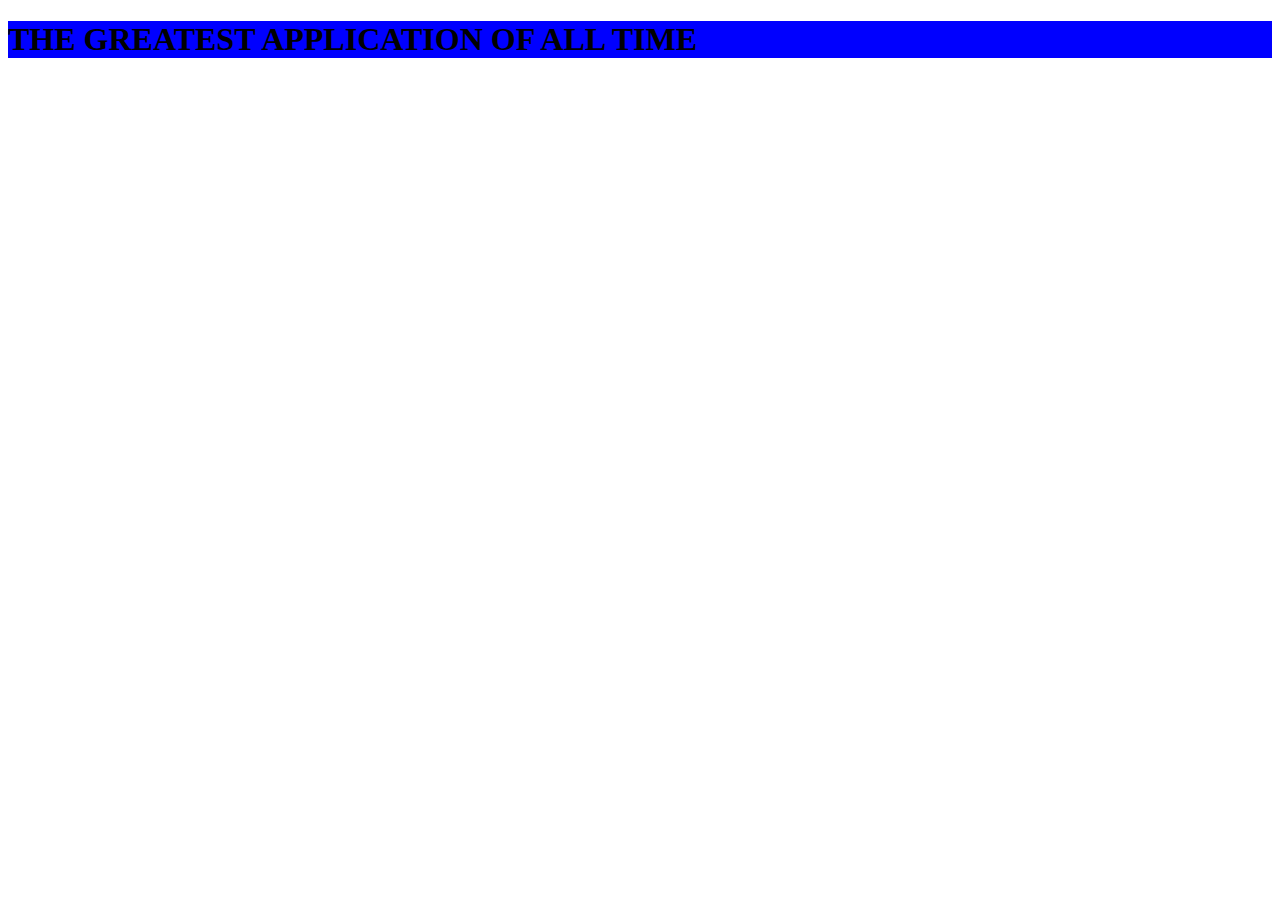
==== index.html @ 91b03dde "added jquery minified to HTML- JS File document ready." ====
<!DOCTYPE html>
<html lang="en">
  <head>
    <meta charset="UTF-8" />
    <meta
      name="viewport"
      content="width=device-width, initial-scale=1.0"
    />
    <link rel="stylesheet" href="./assets/styles/style.css" />
    <title>BruhHub</title>
  </head>
  <body>
    <h1>THE GREATEST APPLICATION OF ALL TIME</h1>
    <script
      src="https://code.jquery.com/jquery-3.5.1.min.js"
      integrity="sha256-9/aliU8dGd2tb6OSsuzixeV4y/faTqgFtohetphbbj0="
      crossorigin="anonymous"
    ></script>
    <script text="text/javascipt" src="scripts.js"></script>
  </body>
</html>
---- assets/styles/style.css ----
h1{
    background-color: blue;
}
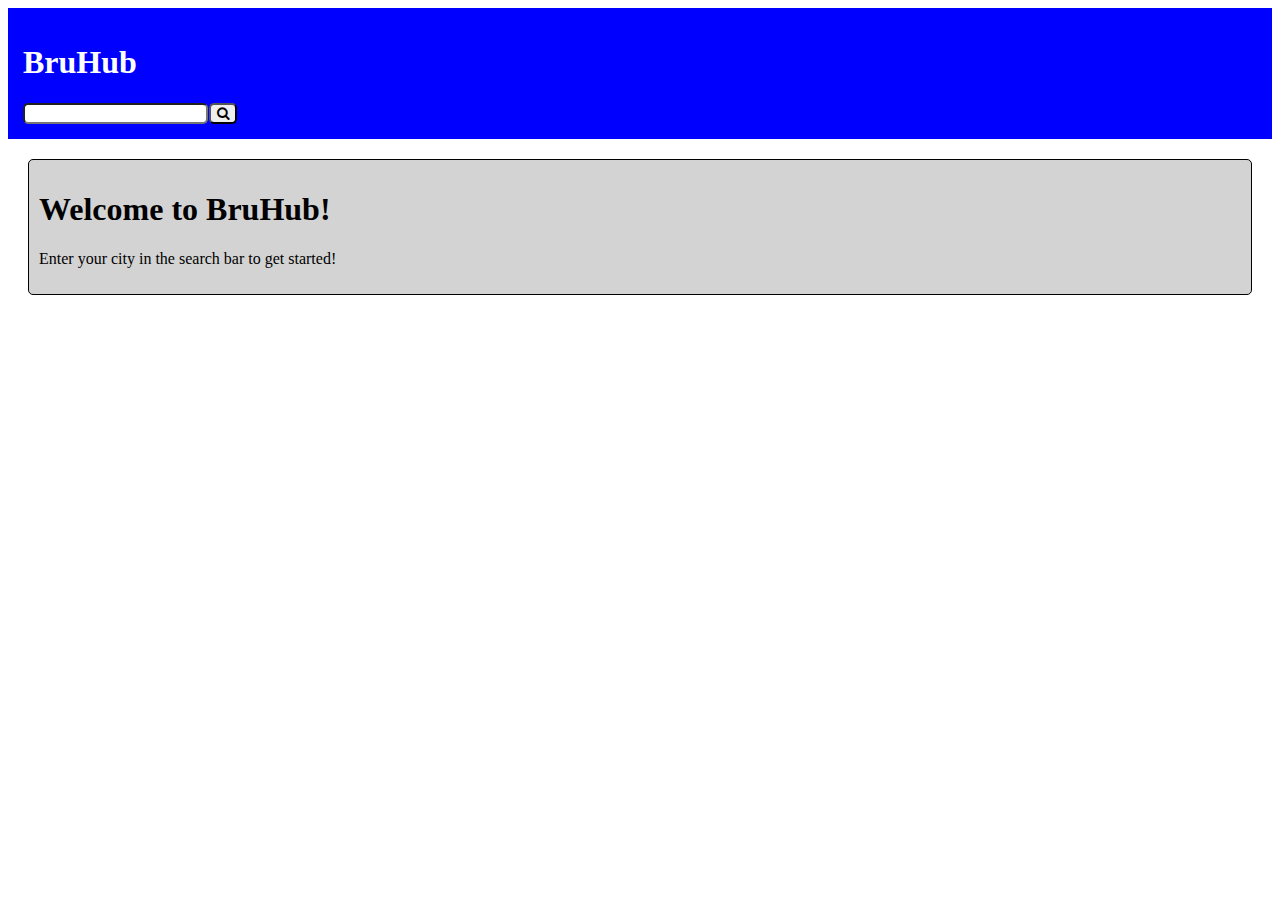
==== commit 8e40f393: "added styling for main box" ====
--- a/index.html
+++ b/index.html
@@ -1,21 +1,22 @@
 <!DOCTYPE html>
 <html lang="en">
-  <head>
-    <meta charset="UTF-8" />
-    <meta
-      name="viewport"
-      content="width=device-width, initial-scale=1.0"
-    />
-    <link rel="stylesheet" href="./assets/styles/style.css" />
-    <title>BruhHub</title>
-  </head>
-  <body>
-    <h1>THE GREATEST APPLICATION OF ALL TIME</h1>
-    <script
-      src="https://code.jquery.com/jquery-3.5.1.min.js"
-      integrity="sha256-9/aliU8dGd2tb6OSsuzixeV4y/faTqgFtohetphbbj0="
-      crossorigin="anonymous"
-    ></script>
-    <script text="text/javascipt" src="scripts.js"></script>
-  </body>
-</html>
+<head>
+    <meta charset="UTF-8">
+    <meta name="viewport" content="width=device-width, initial-scale=1.0">
+    <link rel="stylesheet" href="https://stackpath.bootstrapcdn.com/bootstrap/4.5.0/css/bootstrap.min.css" integrity="sha384-9aIt2nRpC12Uk9gS9baDl411NQApFmC26EwAOH8WgZl5MYYxFfc+NcPb1dKGj7Sk" crossorigin="anonymous">
+    <link rel="stylesheet" href="https://cdnjs.cloudflare.com/ajax/libs/font-awesome/4.7.0/css/font-awesome.min.css">
+    <link rel="stylesheet" href="./assets/styles/style.css">
+    <title>BruHub</title>
+</head>
+<body>
+    <header>
+        <h1>BruHub</h1>
+        <form type="text" id="search-bar"><input id="search-text"><button id="search-btn"><i class="fa fa-search"></i></button></form>
+    </header>
+    <div class="main-box">
+        <h1>Welcome to BruHub!</h1>
+        <p>Enter your city in the search bar to get started!</p>
+    </div>
+    <script src="https://code.jquery.com/jquery-3.4.1.min.js"></script>
+</body>
+</html>--- a/assets/styles/style.css
+++ b/assets/styles/style.css
@@ -1,3 +1,27 @@
-h1{
+header {
     background-color: blue;
+    color: white;
+    padding: 15px;
+    /* position: fixed;
+    top: 0;
+    width: 100% */
+}
+
+input {
+    border-radius: 5px;
+}
+
+.main-box {
+    margin: 20px;
+    border-style: solid;
+    border-width: 1px;
+    border-color: black;
+    border-radius: 5px;
+    padding: 10px;
+    background-color: lightgray;
+}
+
+#search-btn {
+    border-radius: 5px;
+    margin-left: 1px;
 }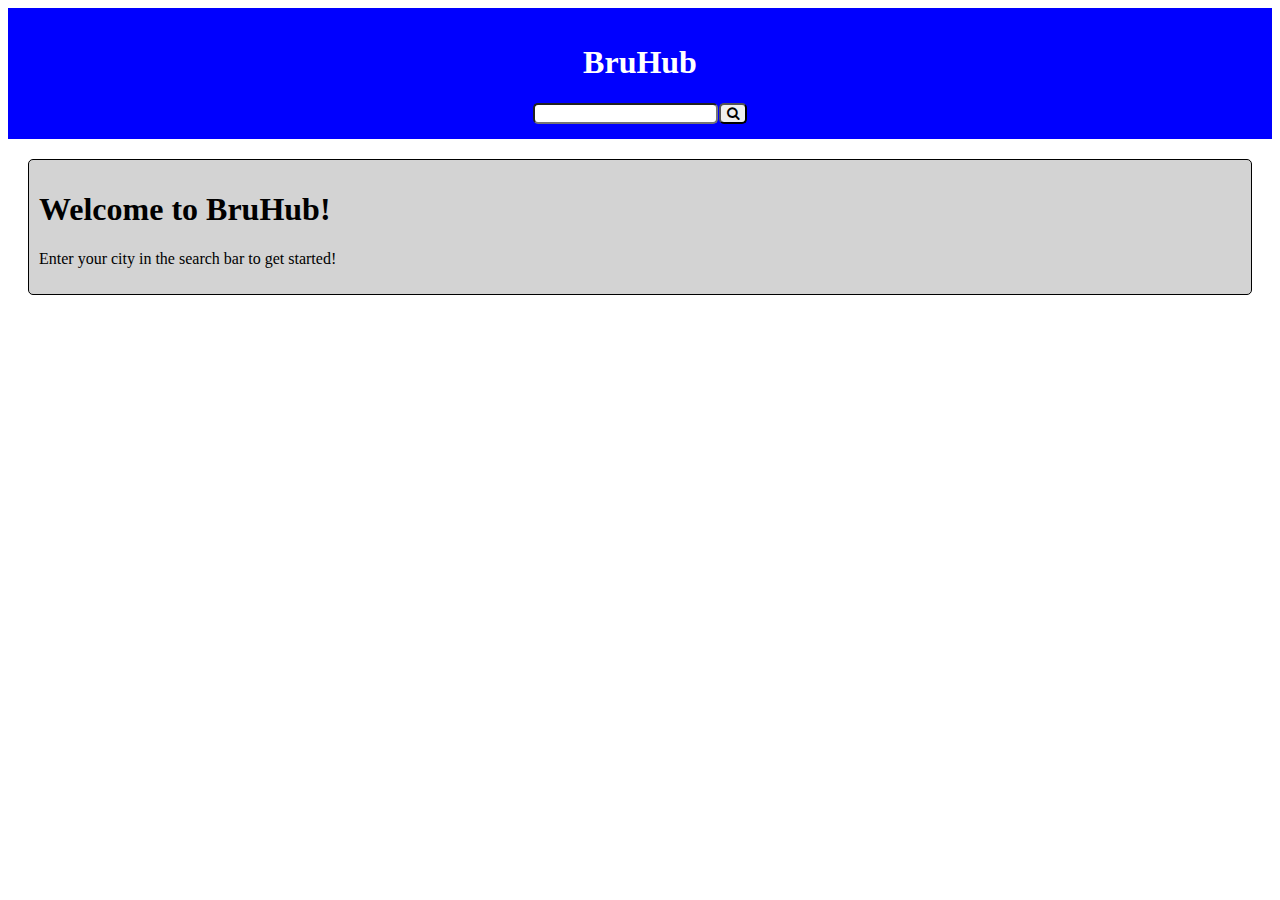
==== commit b2ab64e6: "Merge pull request #12 from jmh129/JR-branch" ====
--- a/index.html
+++ b/index.html
@@ -19,4 +19,4 @@
     </div>
     <script src="https://code.jquery.com/jquery-3.4.1.min.js"></script>
 </body>
-</html>+</html>
--- a/assets/styles/style.css
+++ b/assets/styles/style.css
@@ -2,6 +2,7 @@
     background-color: blue;
     color: white;
     padding: 15px;
+    text-align: center;
     /* position: fixed;
     top: 0;
     width: 100% */
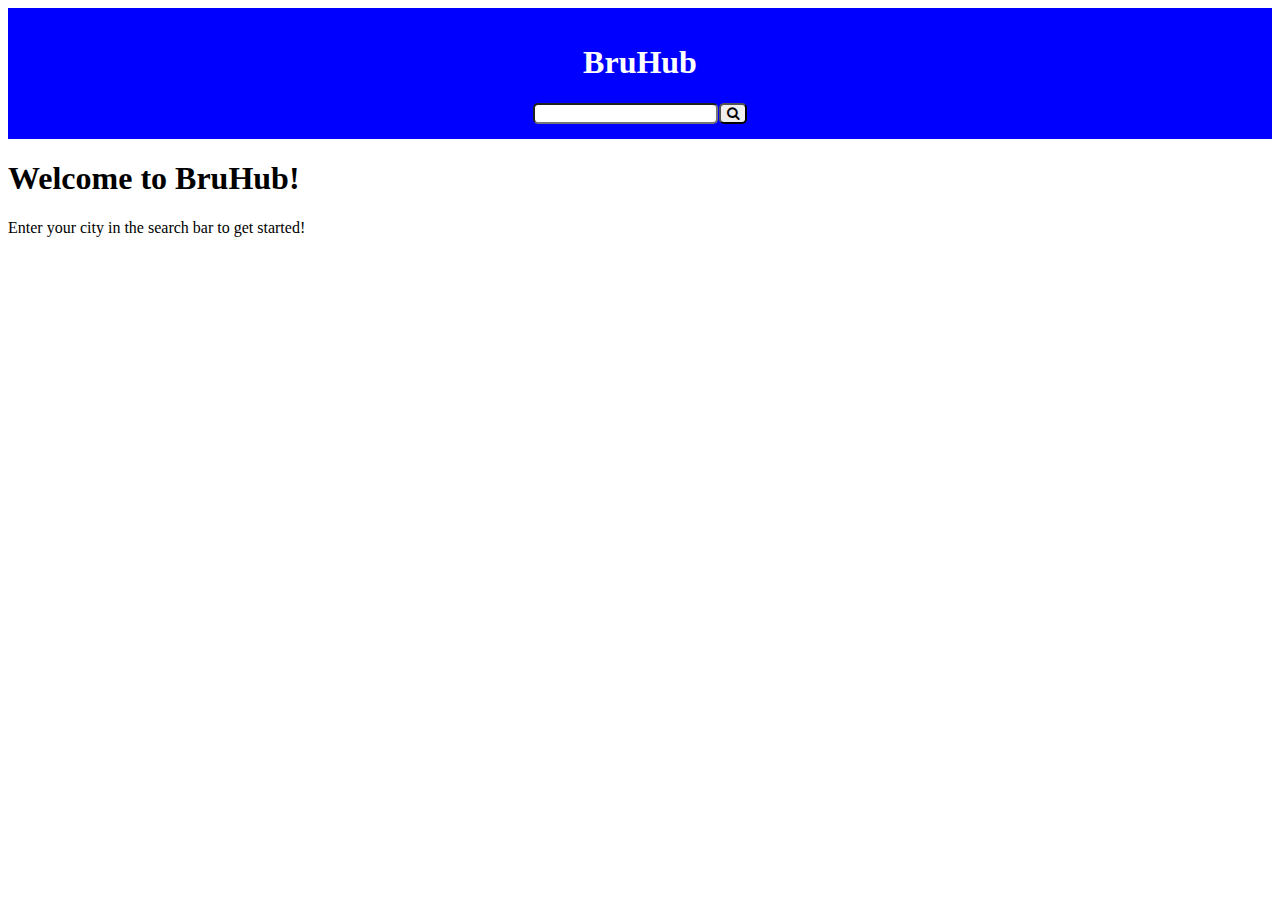
==== commit cdd0b7db: "Merge pull request #18 from jmh129/JR-branch" ====
--- a/index.html
+++ b/index.html
@@ -1,22 +1,42 @@
 <!DOCTYPE html>
 <html lang="en">
-<head>
-    <meta charset="UTF-8">
-    <meta name="viewport" content="width=device-width, initial-scale=1.0">
-    <link rel="stylesheet" href="https://stackpath.bootstrapcdn.com/bootstrap/4.5.0/css/bootstrap.min.css" integrity="sha384-9aIt2nRpC12Uk9gS9baDl411NQApFmC26EwAOH8WgZl5MYYxFfc+NcPb1dKGj7Sk" crossorigin="anonymous">
-    <link rel="stylesheet" href="https://cdnjs.cloudflare.com/ajax/libs/font-awesome/4.7.0/css/font-awesome.min.css">
-    <link rel="stylesheet" href="./assets/styles/style.css">
+  <head>
+    <meta charset="UTF-8" />
+    <meta
+      name="viewport"
+      content="width=device-width, initial-scale=1.0"
+    />
+    <link
+      rel="stylesheet"
+      href="https://stackpath.bootstrapcdn.com/bootstrap/4.5.0/css/bootstrap.min.css"
+      integrity="sha384-9aIt2nRpC12Uk9gS9baDl411NQApFmC26EwAOH8WgZl5MYYxFfc+NcPb1dKGj7Sk"
+      crossorigin="anonymous"
+    />
+    <link
+      rel="stylesheet"
+      href="https://cdnjs.cloudflare.com/ajax/libs/font-awesome/4.7.0/css/font-awesome.min.css"
+    />
+    <link rel="stylesheet" href="./assets/styles/style.css" />
     <title>BruHub</title>
-</head>
-<body>
+  </head>
+  <body>
     <header>
-        <h1>BruHub</h1>
-        <form type="text" id="search-bar"><input id="search-text"><button id="search-btn"><i class="fa fa-search"></i></button></form>
+      <h1>BruHub</h1>
+      <form type="text" id="search-bar">
+        <input id="search-text" /><button id="search-btn">
+          <i class="fa fa-search"></i>
+        </button>
+      </form>
     </header>
-    <div class="main-box">
-        <h1>Welcome to BruHub!</h1>
-        <p>Enter your city in the search bar to get started!</p>
+    <div class="container" id="welcome">
+
+      <h1>Welcome to BruHub!</h1>
+      <p>Enter your city in the search bar to get started!</p>
     </div>
+    <ul class="container hide" id="search-results">
+
+    </ul>
     <script src="https://code.jquery.com/jquery-3.4.1.min.js"></script>
-</body>
+    <script src="scripts.js"></script>
+  </body>
 </html>
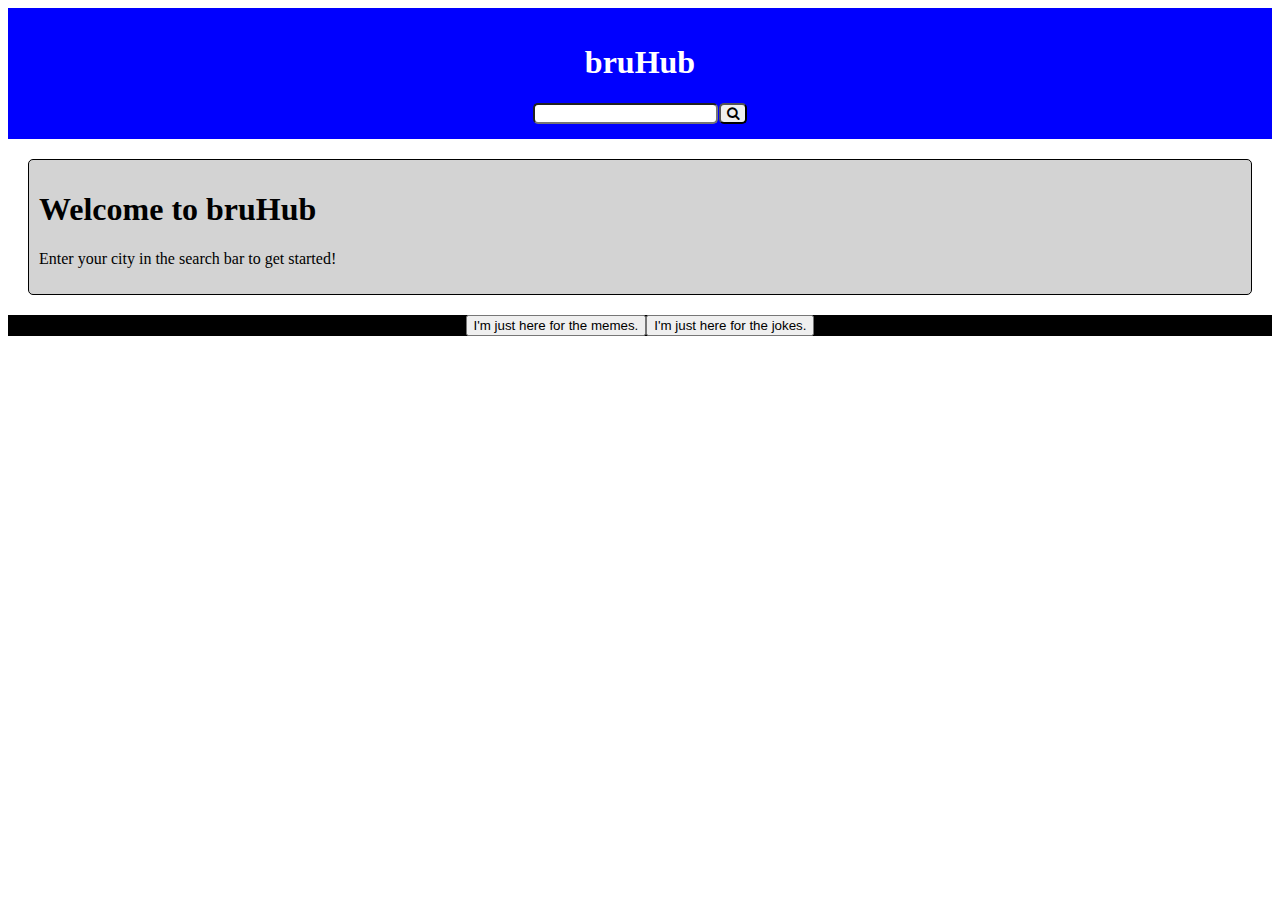
==== commit da894e12: "Merge pull request #33 from jmh129/JH-Branch" ====
--- a/index.html
+++ b/index.html
@@ -17,26 +17,42 @@
       href="https://cdnjs.cloudflare.com/ajax/libs/font-awesome/4.7.0/css/font-awesome.min.css"
     />
     <link rel="stylesheet" href="./assets/styles/style.css" />
-    <title>BruHub</title>
+    <title>bruHub</title>
   </head>
   <body>
     <header>
-      <h1>BruHub</h1>
+      <h1>bru<span>Hub</span></h1>
       <form type="text" id="search-bar">
         <input id="search-text" /><button id="search-btn">
           <i class="fa fa-search"></i>
         </button>
       </form>
     </header>
-    <div class="container" id="welcome">
+    <div class="container container-1" id="welcome">
 
-      <h1>Welcome to BruHub!</h1>
+      <h1>Welcome to bru<span>Hub</span></h1>
       <p>Enter your city in the search bar to get started!</p>
     </div>
-    <ul class="container hide" id="search-results">
+    <ul class="container-1 hide" id="search-results">
 
     </ul>
     <script src="https://code.jquery.com/jquery-3.4.1.min.js"></script>
-    <script src="scripts.js"></script>
+    <script src="script.js"></script>
+    <div class="container container2">
+      <div class="col" id="joke"></div>
+    </div>
   </body>
-</html>
+    <footer>
+        <div class="container container3">
+            <div class="row">
+                <div class="col buttonsRow">
+                    <button class="btn btn-dark mr-4" id="button1">I'm just here for the memes.</button>
+                    <button class="btn btn-dark" id="button2">I'm just here for the jokes.</button>
+                </div>
+            </div>
+            <div class="row">
+              <div class="col counterRow" id="visits"></div>
+            </div>
+        </div>
+    </footer>
+</html>--- a/assets/styles/style.css
+++ b/assets/styles/style.css
@@ -1,3 +1,29 @@
+footer{
+    background-color: black;
+}
+
+#button1{
+    display: flex;
+    justify-content: center;
+}
+
+#button2{
+    display: flex;
+    justify-content: center;
+}
+
+.buttonsRow{
+    display: flex;
+    justify-content: center;
+}
+
+#joke{
+    color:white;
+    display: flex;
+    justify-content: center;
+    text-align: center;
+}
+
 header {
     background-color: blue;
     color: white;
@@ -12,7 +38,7 @@
     border-radius: 5px;
 }
 
-.main-box {
+.container-1 {
     margin: 20px;
     border-style: solid;
     border-width: 1px;
@@ -22,6 +48,10 @@
     background-color: lightgray;
 }
 
+.hide {
+    display: none;
+}
+
 #search-btn {
     border-radius: 5px;
     margin-left: 1px;
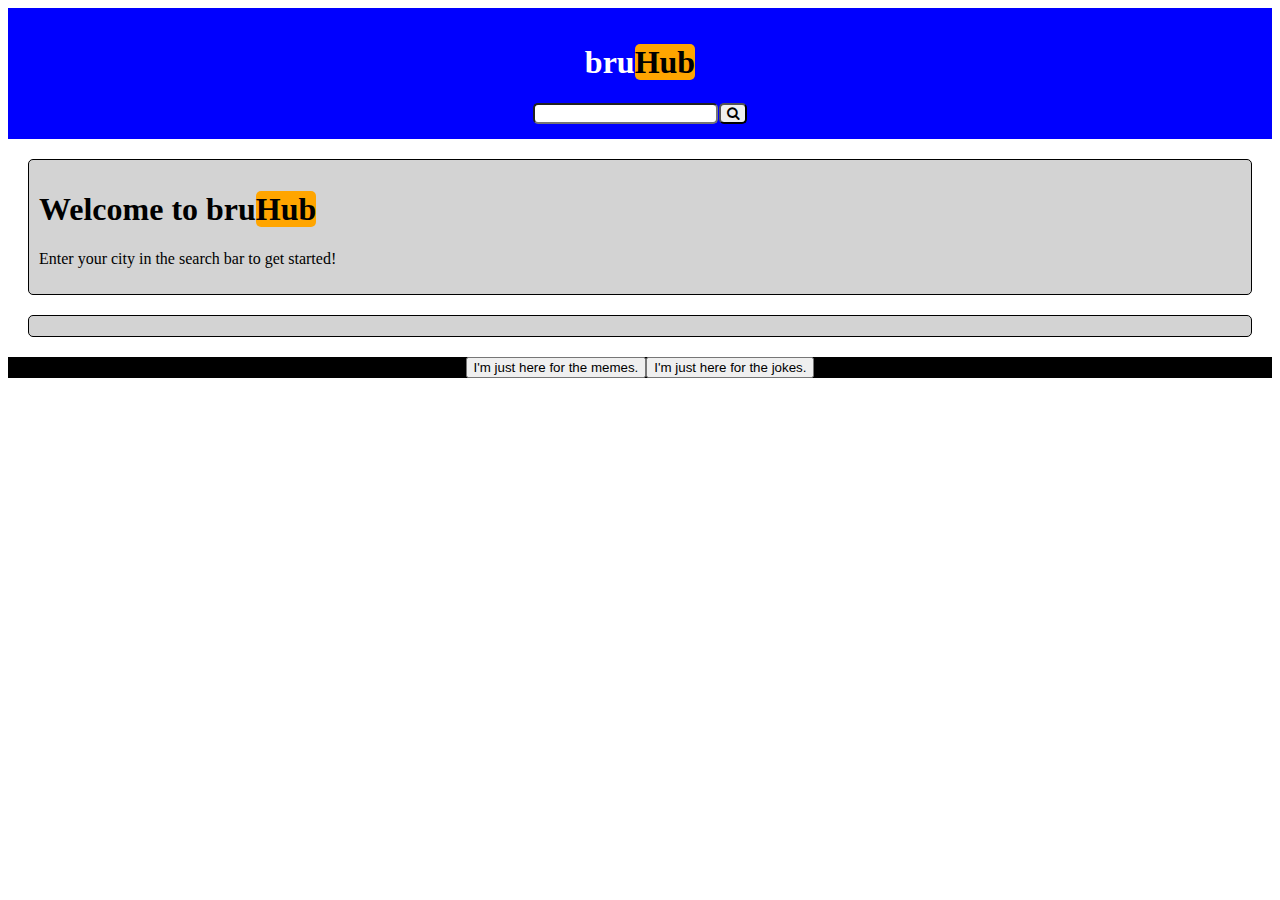
==== commit 179297b0: "removed loop. Integrated random selection for brewery." ====
--- a/index.html
+++ b/index.html
@@ -29,30 +29,28 @@
       </form>
     </header>
     <div class="container container-1" id="welcome">
-
       <h1>Welcome to bru<span>Hub</span></h1>
       <p>Enter your city in the search bar to get started!</p>
     </div>
-    <ul class="container-1 hide" id="search-results">
-
-    </ul>
-    <script src="https://code.jquery.com/jquery-3.4.1.min.js"></script>
-    <script src="script.js"></script>
+    <div class="container-1 row" id="search-results"></div>
     <div class="container container2">
       <div class="col" id="joke"></div>
     </div>
   </body>
-    <footer>
-        <div class="container container3">
-            <div class="row">
-                <div class="col buttonsRow">
-                    <button class="btn btn-dark mr-4" id="button1">I'm just here for the memes.</button>
-                    <button class="btn btn-dark" id="button2">I'm just here for the jokes.</button>
-                </div>
-            </div>
-            <div class="row">
-              <div class="col counterRow" id="visits"></div>
-            </div>
+  <footer>
+    <div class="container container3">
+      <div class="row">
+        <div class="col buttonsRow">
+          <button class="btn btn-dark mr-4" id="button1">
+            I'm just here for the memes.
+          </button>
+          <button class="btn btn-dark" id="button2">
+            I'm just here for the jokes.
+          </button>
         </div>
-    </footer>
-</html>+      </div>
+    </div>
+  </footer>
+  <script src="https://code.jquery.com/jquery-3.4.1.min.js"></script>
+  <script src="script.js"></script>
+</html>
--- a/assets/styles/style.css
+++ b/assets/styles/style.css
@@ -55,4 +55,17 @@
 #search-btn {
     border-radius: 5px;
     margin-left: 1px;
+}
+
+ul {
+list-style-type: none;
+}
+
+span {
+    background-color: #ffa500;
+    color: black;
+    border-radius: 5px;
+}
+.iframe {
+    background:url(../images/loader.gif) center center no-repeat;
 }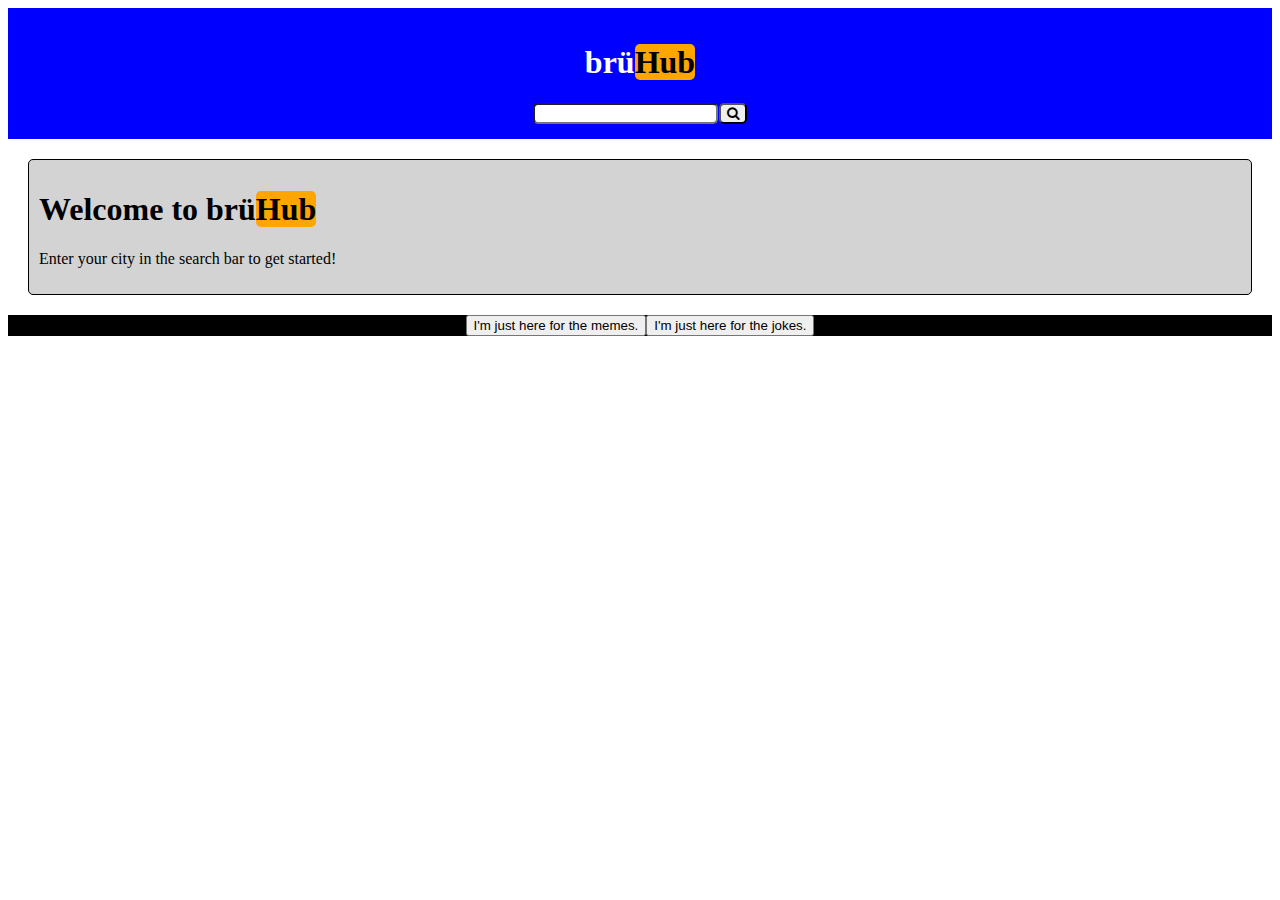
==== commit cec99c13: "Merge pull request #38 from jmh129/JR-branch" ====
--- a/index.html
+++ b/index.html
@@ -17,11 +17,11 @@
       href="https://cdnjs.cloudflare.com/ajax/libs/font-awesome/4.7.0/css/font-awesome.min.css"
     />
     <link rel="stylesheet" href="./assets/styles/style.css" />
-    <title>bruHub</title>
+    <title>BrüHub</title>
   </head>
   <body>
     <header>
-      <h1>bru<span>Hub</span></h1>
+      <h1>brü<span>Hub</span></h1>
       <form type="text" id="search-bar">
         <input id="search-text" /><button id="search-btn">
           <i class="fa fa-search"></i>
@@ -29,10 +29,10 @@
       </form>
     </header>
     <div class="container container-1" id="welcome">
-      <h1>Welcome to bru<span>Hub</span></h1>
+      <h1>Welcome to brü<span>Hub</span></h1>
       <p>Enter your city in the search bar to get started!</p>
     </div>
-    <div class="container-1 row" id="search-results"></div>
+    <div class="container-1 row hide" id="search-results"></div>
     <div class="container container2">
       <div class="col" id="joke"></div>
     </div>
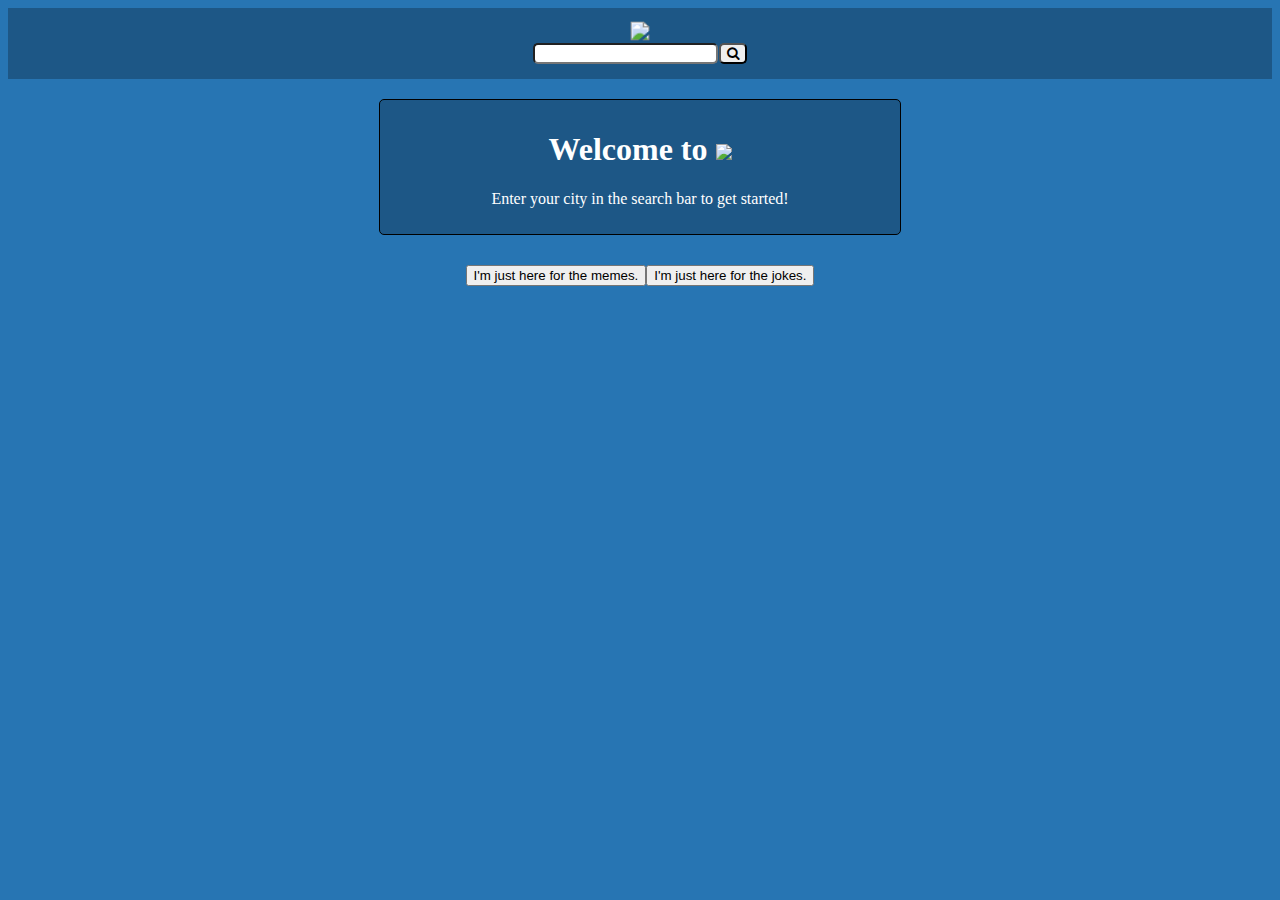
==== commit 14a5e5d1: "Merge pull request #53 from jmh129/cdfrontend" ====
--- a/index.html
+++ b/index.html
@@ -21,23 +21,30 @@
   </head>
   <body>
     <header>
-      <h1>brü<span>Hub</span></h1>
-      <form type="text" id="search-bar">
-        <input id="search-text" /><button id="search-btn">
-          <i class="fa fa-search"></i>
-        </button>
-      </form>
+      <div class="container">
+        <div class="row bruhubAnimatedLogo">
+            <img id="bruhubAnimatedLogo" src="./assets/img/bruhublogo.gif">
+        </div>
+        <form type="text" id="search-bar">
+          <input id="search-text" /><button id="search-btn">
+            <i class="fa fa-search"></i>
+          </button>
+        </form>
+      </div>
     </header>
     <div class="container container-1" id="welcome">
-      <h1>Welcome to brü<span>Hub</span></h1>
+      <h1>Welcome to <img src="./assets/img/bruhublogo.png"></h1>
       <p>Enter your city in the search bar to get started!</p>
     </div>
     <div class="container-1 row hide" id="search-results"></div>
     <div class="container container2">
-      <div class="col" id="joke"></div>
+      <div class="row">
+        <img class="shrinkToFit" id="joke">
+      </div>
+      <div class="row">
+        <div id="joke2"></div>
+      </div>
     </div>
-  </body>
-  <footer>
     <div class="container container3">
       <div class="row">
         <div class="col buttonsRow">
@@ -50,7 +57,7 @@
         </div>
       </div>
     </div>
-  </footer>
+  </body>
   <script src="https://code.jquery.com/jquery-3.4.1.min.js"></script>
   <script src="script.js"></script>
-</html>
+</html>--- a/assets/styles/style.css
+++ b/assets/styles/style.css
@@ -1,5 +1,18 @@
-footer{
-    background-color: black;
+body {
+    background-color: #2775b3;
+}
+
+#bruhubAnimatedLogo{
+    transform: scale(1.2);
+    display: flex;
+}
+
+.bruhubAnimatedLogo{
+    display: inline-block;
+}
+
+iframe {
+    width: 100%
 }
 
 #button1{
@@ -13,6 +26,8 @@
 }
 
 .buttonsRow{
+    padding-top: 10px;
+    padding-bottom: 15px;
     display: flex;
     justify-content: center;
 }
@@ -22,10 +37,24 @@
     display: flex;
     justify-content: center;
     text-align: center;
+    margin: auto;
+    margin-bottom: 10px;
+    max-height: fit-content;
+    max-height: 447px;
+}
+
+#joke2{
+    color:white;
+    display: flex;
+    justify-content: center;
+    text-align: center;
+    margin: auto;
+    margin-bottom: 10px;
+    max-height: fit-content;
 }
 
 header {
-    background-color: blue;
+    background-color: #1d5786;
     color: white;
     padding: 15px;
     text-align: center;
@@ -39,13 +68,17 @@
 }
 
 .container-1 {
-    margin: 20px;
+    margin: auto;
+    margin-top:20px;
+    max-width: 500px;
+    color: white;
     border-style: solid;
     border-width: 1px;
     border-color: black;
     border-radius: 5px;
     padding: 10px;
-    background-color: lightgray;
+    background-color: #1d5786;
+    text-align: center;
 }
 
 .hide {
@@ -59,6 +92,16 @@
 
 ul {
 list-style-type: none;
+margin: auto;
+margin-top:20px;
+max-width: 500px;
+color: white;
+border-style: solid;
+border-width: 1px;
+border-color: black;
+border-radius: 5px;
+padding: 10px;
+background-color: #2775b3;
 }
 
 span {
@@ -68,4 +111,27 @@
 }
 .iframe {
     background:url(../images/loader.gif) center center no-repeat;
+}
+
+.card-title {
+    color: black;
+}
+
+.card-text {
+    color: black;
+}
+
+.meme-image {
+    width: 100%;
+}
+
+.footer {
+    position: absolute;
+    bottom: 0;
+    width: 100%;
+    height: 60px;
+    line-height: 60px;
+    background-color: #1d5786;
+    flex-shrink: none;
+    margin-bottom: 7px;
 }